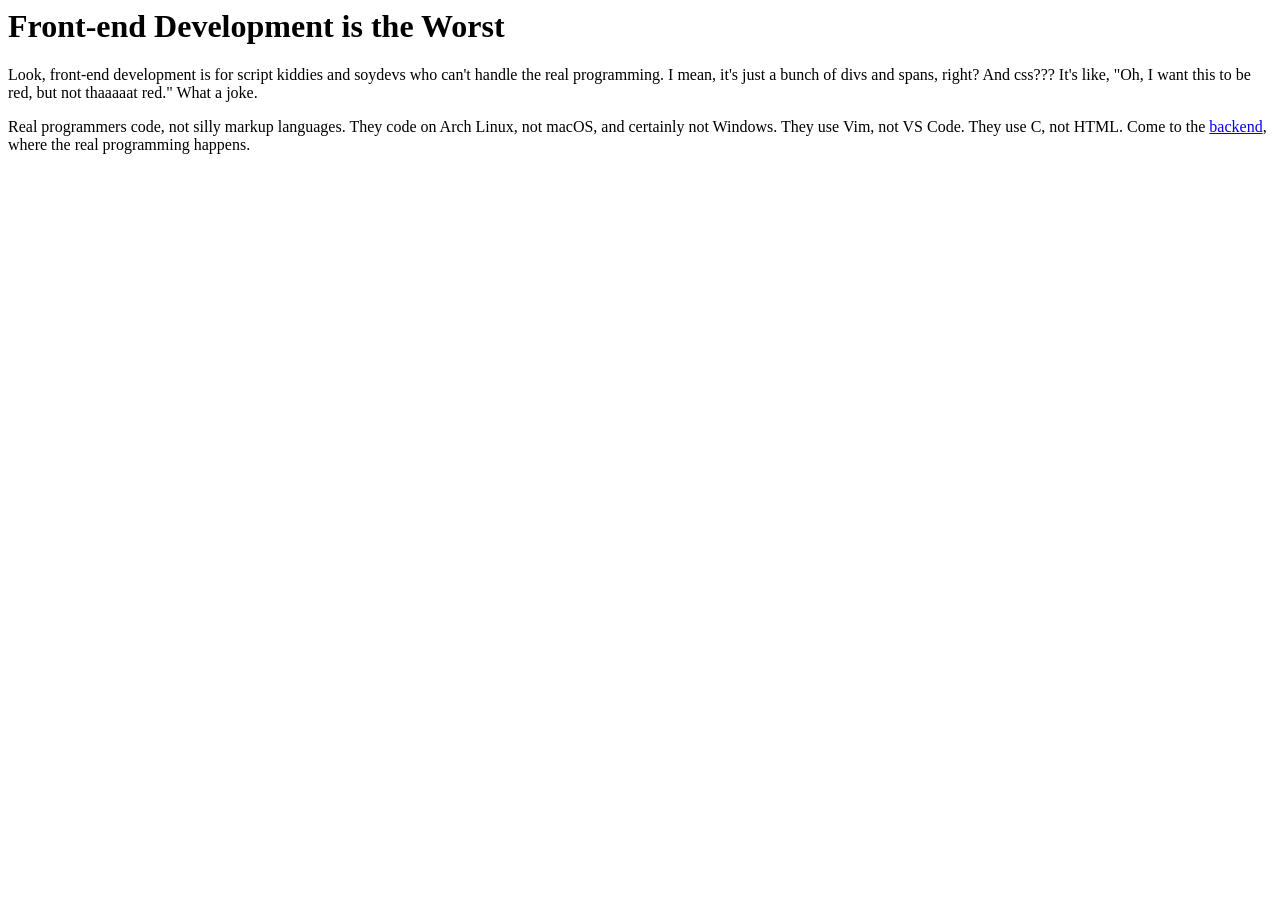
==== public/index.html @ 517f5480 "Initial commit" ====
<html>
  <head>
    <title>Why Frontend Development Sucks</title>
    <link rel="stylesheet" href="/styles.css" />
  </head>
  <body>
    <h1>Front-end Development is the Worst</h1>
    <p>
      Look, front-end development is for script kiddies and soydevs who can't
      handle the real programming. I mean, it's just a bunch of divs and spans,
      right? And css??? It's like, "Oh, I want this to be red, but not thaaaaat
      red." What a joke.
    </p>
    <p>
      Real programmers code, not silly markup languages. They code on Arch
      Linux, not macOS, and certainly not Windows. They use Vim, not VS Code.
      They use C, not HTML. Come to the
      <a href="https://www.boot.dev">backend</a>, where the real programming
      happens.
    </p>
  </body>
</html>
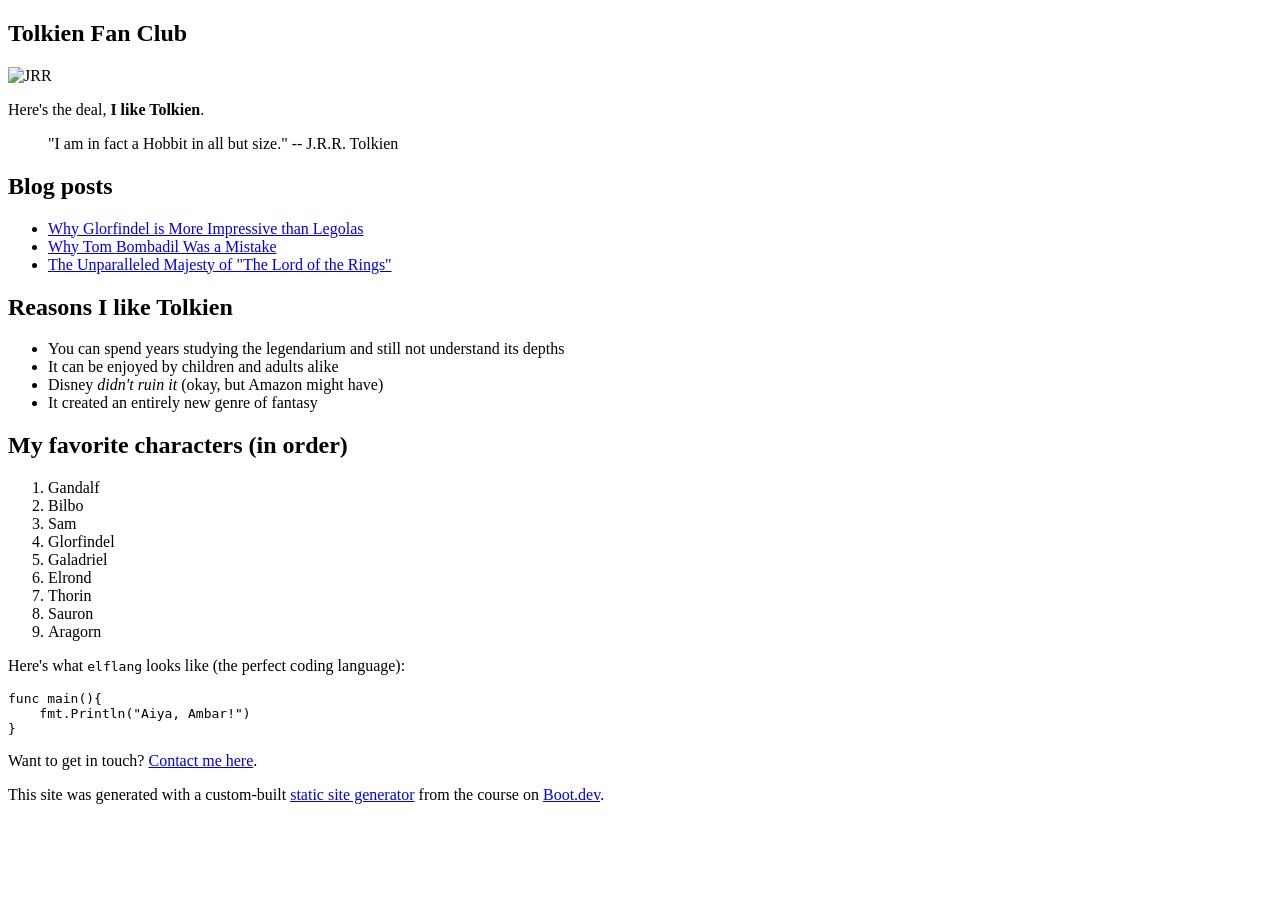
==== commit c9fe57b1: "finished site generator" ====
--- a/public/index.html
+++ b/public/index.html
@@ -1,22 +1,16 @@
+<!doctype html>
 <html>
   <head>
-    <title>Why Frontend Development Sucks</title>
-    <link rel="stylesheet" href="/styles.css" />
+    <meta charset="utf-8" />
+    <meta name="viewport" content="width=device-width, initial-scale=1" />
+    <title>Tolkien Fan Club</title>
+    <link href="/index.css" rel="stylesheet" />
   </head>
+
   <body>
-    <h1>Front-end Development is the Worst</h1>
-    <p>
-      Look, front-end development is for script kiddies and soydevs who can't
-      handle the real programming. I mean, it's just a bunch of divs and spans,
-      right? And css??? It's like, "Oh, I want this to be red, but not thaaaaat
-      red." What a joke.
-    </p>
-    <p>
-      Real programmers code, not silly markup languages. They code on Arch
-      Linux, not macOS, and certainly not Windows. They use Vim, not VS Code.
-      They use C, not HTML. Come to the
-      <a href="https://www.boot.dev">backend</a>, where the real programming
-      happens.
-    </p>
+    <article><div><h1>Tolkien Fan Club</h1><p><img src=/images/tolkien.png alt=JRR Tolkien sitting></img></p><p>Here's the deal, <b>I like Tolkien</b>.</p><blockquote>"I am in fact a Hobbit in all but size."  -- J.R.R. Tolkien</blockquote><h2>Blog posts</h2><ul><li><a href=/blog/glorfindel>Why Glorfindel is More Impressive than Legolas</a></li><li><a href=/blog/tom>Why Tom Bombadil Was a Mistake</a></li><li><a href=/blog/majesty>The Unparalleled Majesty of "The Lord of the Rings"</a></li></ul><h2>Reasons I like Tolkien</h2><ul><li>You can spend years studying the legendarium and still not understand its depths</li><li>It can be enjoyed by children and adults alike</li><li>Disney <i>didn't ruin it</i> (okay, but Amazon might have)</li><li>It created an entirely new genre of fantasy</li></ul><h2>My favorite characters (in order)</h2><ol><li>Gandalf</li><li>Bilbo</li><li>Sam</li><li>Glorfindel</li><li>Galadriel</li><li>Elrond</li><li>Thorin</li><li>Sauron</li><li>Aragorn</li></ol><p>Here's what <code>elflang</code> looks like (the perfect coding language):</p><pre><code>func main(){
+    fmt.Println("Aiya, Ambar!")
+}
+</code></pre><p>Want to get in touch? <a href=/contact>Contact me here</a>.</p><p>This site was generated with a custom-built <a href=https://www.boot.dev/courses/build-static-site-generator-python>static site generator</a> from the course on <a href=https://www.boot.dev>Boot.dev</a>.</p></div></article>
   </body>
 </html>
